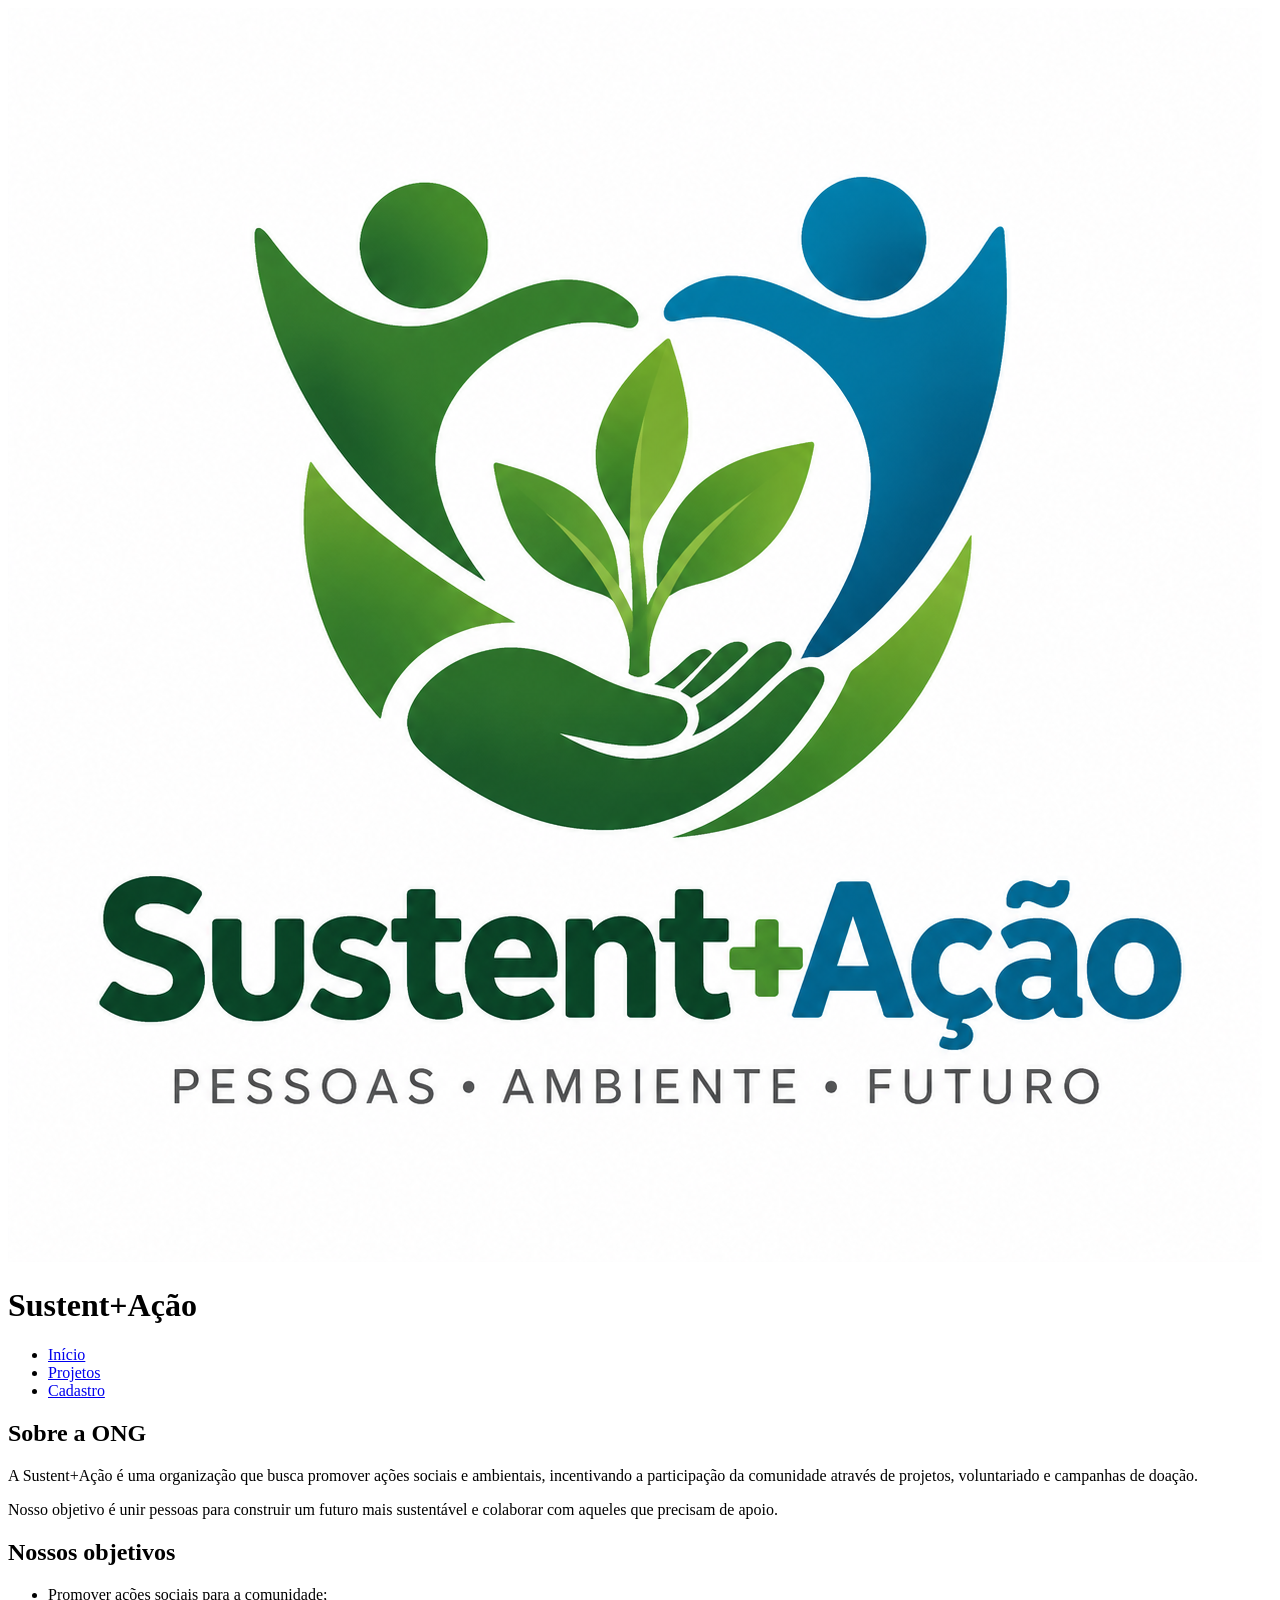
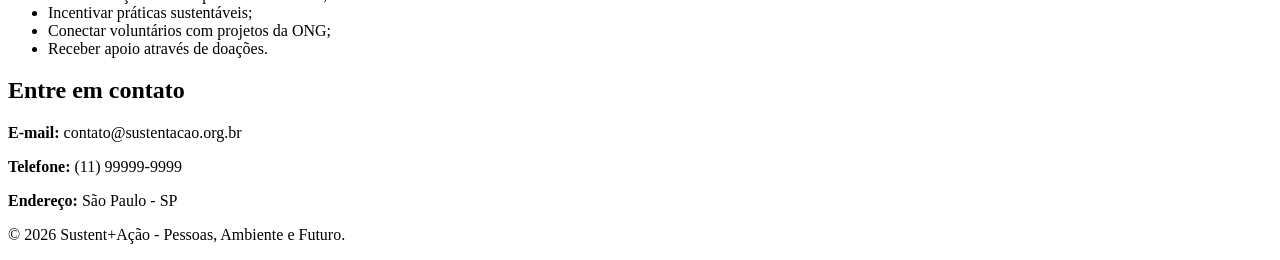
==== index.html @ b0ac3a7e "FEAT - Alterando Projeto" ====
<!doctype html>
<html lang="pt-BR">
  <head>
    <meta charset="UTF-8" />
    <meta name="viewport" content="width=device-width, initial-scale=1.0" />
    <title>Sustent+Ação - ONG</title>
  </head>

  <body>
    <header>
      <img
        src="imagens/logo.png"
        alt="Logo da ONG Sustent+Ação, representada por pessoas cuidando de uma planta"
      />

      <h1>Sustent+Ação</h1>

      <nav>
        <ul>
          <li><a href="index.html">Início</a></li>
          <li><a href="projetos.html">Projetos</a></li>
          <li><a href="cadastro.html">Cadastro</a></li>
        </ul>
      </nav>
    </header>

    <main>
      <section>
        <h2>Sobre a ONG</h2>

        <p>
          A Sustent+Ação é uma organização que busca promover ações sociais e
          ambientais, incentivando a participação da comunidade através de
          projetos, voluntariado e campanhas de doação.
        </p>

        <p>
          Nosso objetivo é unir pessoas para construir um futuro mais
          sustentável e colaborar com aqueles que precisam de apoio.
        </p>
      </section>

      <section>
        <h2>Nossos objetivos</h2>

        <ul>
          <li>Promover ações sociais para a comunidade;</li>
          <li>Incentivar práticas sustentáveis;</li>
          <li>Conectar voluntários com projetos da ONG;</li>
          <li>Receber apoio através de doações.</li>
        </ul>
      </section>

      <section>
        <h2>Entre em contato</h2>

        <p><strong>E-mail:</strong> contato@sustentacao.org.br</p>

        <p><strong>Telefone:</strong> (11) 99999-9999</p>

        <p><strong>Endereço:</strong> São Paulo - SP</p>
      </section>
    </main>

    <footer>
      <p>&copy; 2026 Sustent+Ação - Pessoas, Ambiente e Futuro.</p>
    </footer>
  </body>
</html>
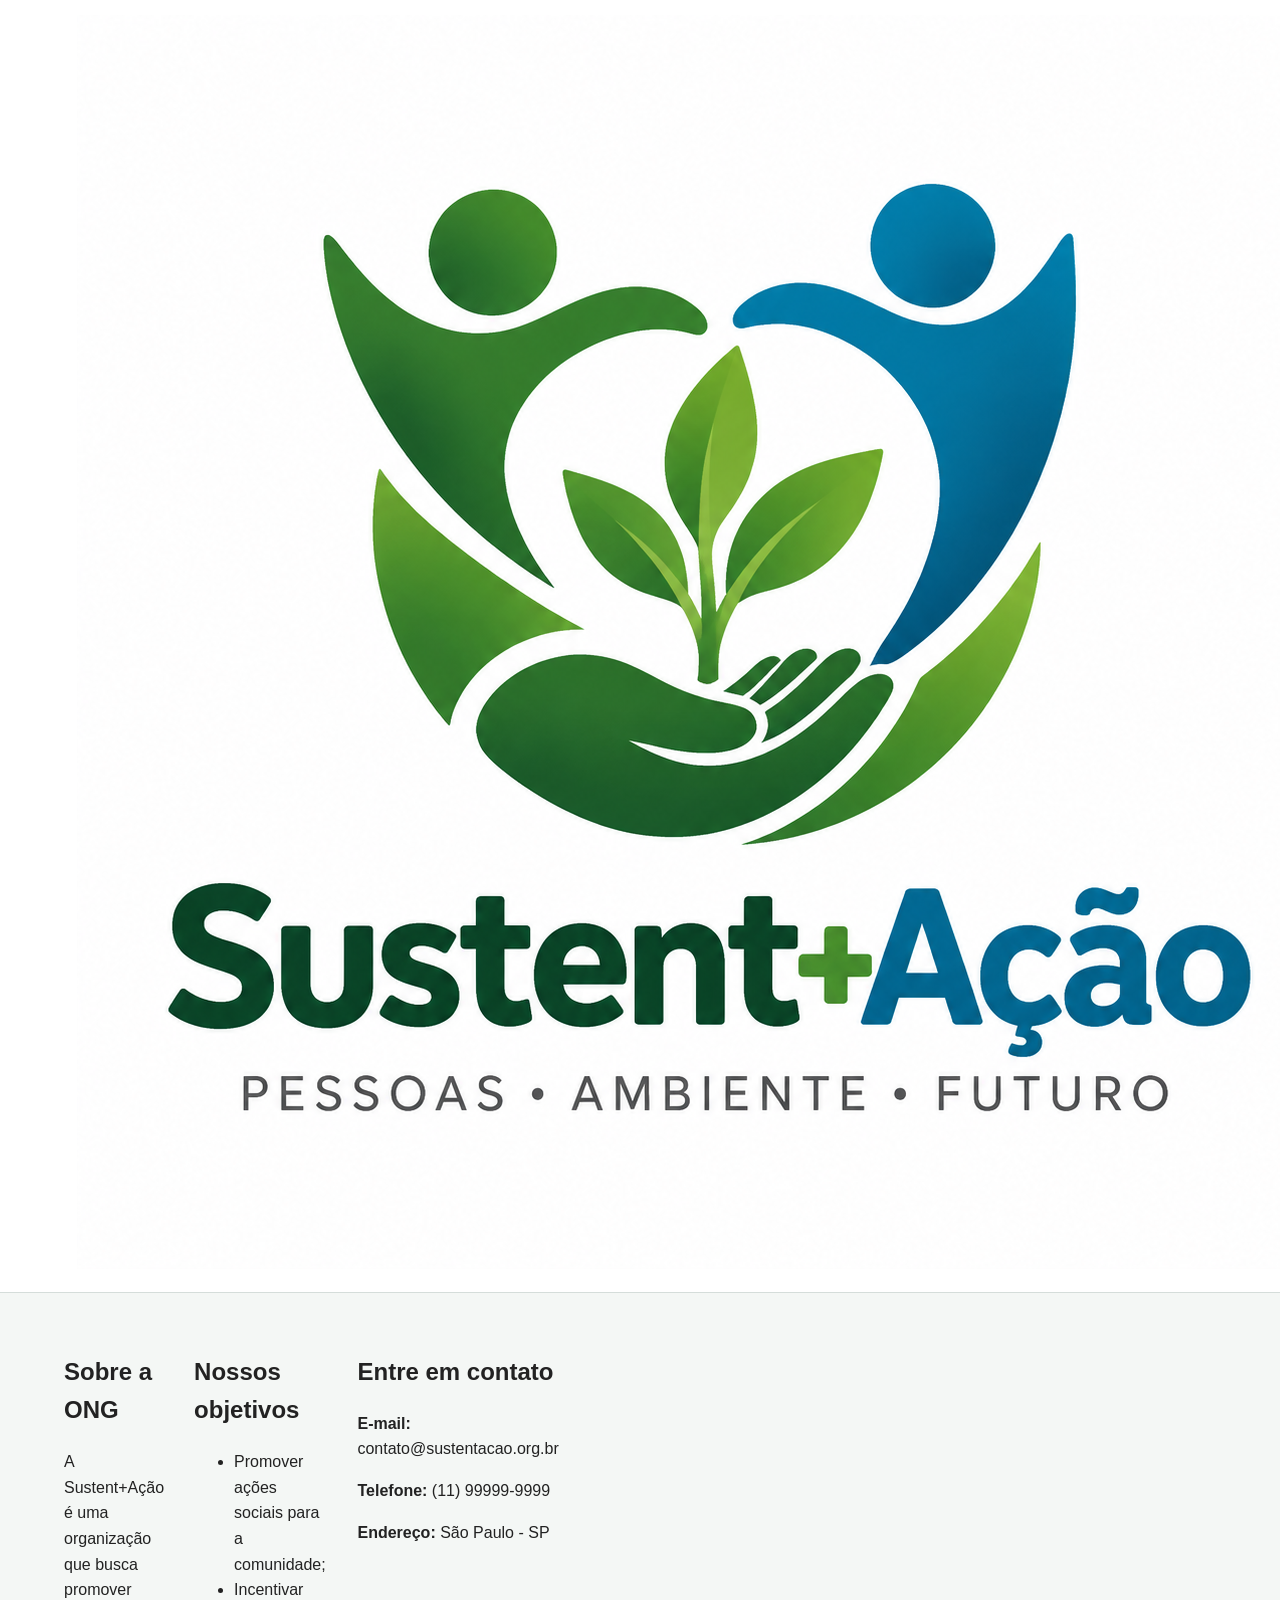
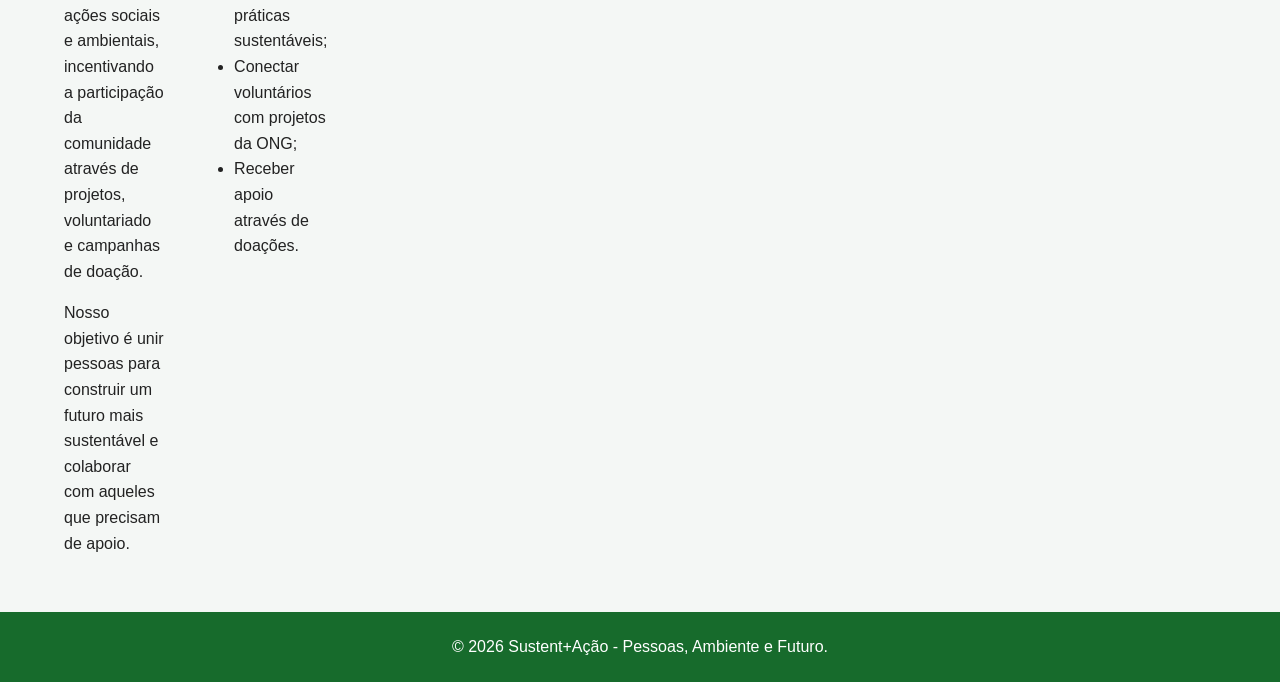
==== commit b6b1cd9a: "FIX- Index.html para página raiz" ====
--- a/index.html
+++ b/index.html
@@ -3,23 +3,30 @@
   <head>
     <meta charset="UTF-8" />
     <meta name="viewport" content="width=device-width, initial-scale=1.0" />
+
+    <link rel="stylesheet" href="css/style.css" />
+
+    <script src="js/script.js" defer></script>
+
     <title>Sustent+Ação - ONG</title>
   </head>
 
   <body>
     <header>
-      <img
-        src="imagens/logo.png"
-        alt="Logo da ONG Sustent+Ação, representada por pessoas cuidando de uma planta"
-      />
+      <a href="index.html">
+        <img
+          src="imagens/logo.png"
+          alt="Logo da ONG Sustent+Ação, representada por pessoas cuidando de uma planta"
+        />
+      </a>
 
       <h1>Sustent+Ação</h1>
 
       <nav>
         <ul>
           <li><a href="index.html">Início</a></li>
-          <li><a href="projetos.html">Projetos</a></li>
-          <li><a href="cadastro.html">Cadastro</a></li>
+          <li><a href="html/projetos.html">Projetos</a></li>
+          <li><a href="html/cadastro.html">Cadastro</a></li>
         </ul>
       </nav>
     </header>
@@ -54,11 +61,20 @@
       <section>
         <h2>Entre em contato</h2>
 
-        <p><strong>E-mail:</strong> contato@sustentacao.org.br</p>
+        <p>
+          <strong>E-mail:</strong>
+          contato@sustentacao.org.br
+        </p>
 
-        <p><strong>Telefone:</strong> (11) 99999-9999</p>
+        <p>
+          <strong>Telefone:</strong>
+          (11) 99999-9999
+        </p>
 
-        <p><strong>Endereço:</strong> São Paulo - SP</p>
+        <p>
+          <strong>Endereço:</strong>
+          São Paulo - SP
+        </p>
       </section>
     </main>
 
--- a/css/style.css
+++ b/css/style.css
@@ -0,0 +1,478 @@
+/* ==============================
+   VARIÁVEIS
+================================ */
+
+:root {
+  --verde-escuro: #176b2c;
+  --verde: #2e8b3c;
+  --verde-claro: #e8f5e9;
+
+  --branco: #ffffff;
+  --fundo: #f4f7f5;
+  --cinza-claro: #d5ddda;
+  --cinza: #777777;
+  --texto: #222222;
+
+  --espaco-1: 5px;
+  --espaco-2: 10px;
+  --espaco-3: 15px;
+  --espaco-4: 20px;
+  --espaco-5: 30px;
+  --espaco-6: 40px;
+
+  --texto-pequeno: 14px;
+  --texto-normal: 16px;
+  --texto-medio: 20px;
+  --texto-grande: 28px;
+  --titulo: 36px;
+}
+
+/* ==============================
+   RESET
+================================ */
+
+* {
+  box-sizing: border-box;
+}
+
+html {
+  scroll-behavior: smooth;
+}
+
+body {
+  margin: 0;
+  min-height: 100vh;
+
+  display: flex;
+  flex-direction: column;
+
+  font-family: Arial, sans-serif;
+  font-size: var(--texto-normal);
+  line-height: 1.6;
+
+  color: var(--texto);
+  background-color: var(--fundo);
+}
+
+/* ==============================
+   CABEÇALHO
+================================ */
+
+header {
+  min-height: 105px;
+  padding: 15px 6%;
+
+  display: flex;
+  align-items: center;
+  justify-content: space-between;
+  gap: 30px;
+
+  background-color: var(--branco);
+  border-bottom: 1px solid var(--cinza-claro);
+}
+
+header .logo {
+  display: block;
+}
+
+header .logo img {
+  display: block;
+  width: 70px;
+  height: auto;
+}
+
+header h1 {
+  margin: 0;
+
+  color: var(--verde-escuro);
+  font-size: var(--texto-grande);
+  text-align: center;
+}
+
+/* ==============================
+   MENU
+================================ */
+
+nav ul {
+  margin: 0;
+  padding: 0;
+
+  display: flex;
+  align-items: center;
+  gap: 25px;
+
+  list-style: none;
+}
+
+nav a {
+  color: var(--texto);
+  text-decoration: none;
+  font-weight: bold;
+
+  transition: 0.3s;
+}
+
+nav a:hover {
+  color: var(--verde);
+}
+
+nav a:focus {
+  outline: 2px solid var(--verde);
+  outline-offset: 4px;
+}
+
+/* ==============================
+   CONTEÚDO PRINCIPAL
+================================ */
+
+main {
+  width: min(1200px, 90%);
+  margin: 0 auto;
+  padding: var(--espaco-6) 0;
+
+  display: grid;
+  grid-template-columns: repeat(12, 1fr);
+  gap: var(--espaco-5);
+
+  flex: 1;
+}
+
+/*
+   O conteúdo da SPA ocupa
+   todas as 12 colunas.
+*/
+
+#conteudo {
+  grid-column: 1 / -1;
+  width: 100%;
+}
+
+/* ==============================
+   SEÇÕES / CARDS
+================================ */
+
+#conteudo section {
+  width: 100%;
+  max-width: 900px;
+
+  margin: 0 auto 20px;
+  padding: 25px;
+
+  background-color: var(--branco);
+
+  border: 1px solid var(--cinza-claro);
+  border-radius: 8px;
+
+  box-shadow: 0 2px 5px rgba(0, 0, 0, 0.08);
+}
+
+#conteudo section:last-child {
+  margin-bottom: 0;
+}
+
+#conteudo h2 {
+  margin-top: 0;
+  margin-bottom: 20px;
+
+  color: var(--verde-escuro);
+  font-size: var(--texto-grande);
+}
+
+#conteudo h3 {
+  margin-top: 25px;
+
+  color: var(--verde-escuro);
+  font-size: var(--texto-medio);
+}
+
+#conteudo p {
+  margin-bottom: 15px;
+}
+
+#conteudo ul {
+  padding-left: 25px;
+}
+
+/* ==============================
+   IMAGENS DOS PROJETOS
+================================ */
+
+#conteudo img {
+  max-width: 100%;
+  height: auto;
+
+  display: block;
+
+  border-radius: 6px;
+}
+
+#conteudo section img {
+  width: 100%;
+  margin: 15px 0;
+}
+
+/* ==============================
+   LINKS E BOTÕES
+================================ */
+
+#conteudo a,
+#conteudo button {
+  display: inline-block;
+
+  padding: 10px 18px;
+
+  color: var(--branco);
+  background-color: var(--verde);
+
+  border: none;
+  border-radius: 5px;
+
+  text-decoration: none;
+  font-weight: bold;
+
+  cursor: pointer;
+
+  transition: 0.3s;
+}
+
+#conteudo a:hover,
+#conteudo button:hover {
+  background-color: var(--verde-escuro);
+  transform: translateY(-1px);
+}
+
+#conteudo button:active,
+#conteudo a:active {
+  transform: translateY(0);
+}
+
+#conteudo button:focus,
+#conteudo a:focus {
+  outline: 2px solid var(--verde-escuro);
+  outline-offset: 3px;
+}
+
+/* ==============================
+   FORMULÁRIO
+================================ */
+
+form {
+  width: 100%;
+}
+
+fieldset {
+  margin-bottom: 20px;
+  padding: 20px;
+
+  border: 1px solid var(--cinza-claro);
+  border-radius: 6px;
+}
+
+legend {
+  padding: 0 8px;
+
+  color: var(--verde-escuro);
+  font-weight: bold;
+}
+
+label {
+  display: block;
+  margin-bottom: 6px;
+
+  font-weight: bold;
+}
+
+input,
+select,
+textarea {
+  width: 100%;
+  padding: 10px;
+
+  font-family: inherit;
+  font-size: var(--texto-normal);
+
+  border: 1px solid #c8d0cd;
+  border-radius: 5px;
+
+  background-color: var(--branco);
+}
+
+input:focus,
+select:focus,
+textarea:focus {
+  outline: none;
+
+  border-color: var(--verde);
+
+  box-shadow: 0 0 0 2px rgba(46, 139, 60, 0.15);
+}
+
+input:valid {
+  border-color: #72a878;
+}
+
+input:invalid:not(:placeholder-shown) {
+  border-color: #d9534f;
+}
+
+/* ==============================
+   MENSAGENS
+================================ */
+
+.mensagem {
+  margin-top: 15px;
+  padding: 12px;
+
+  border-radius: 5px;
+  font-weight: bold;
+}
+
+.mensagem.sucesso {
+  color: #155724;
+  background-color: #d4edda;
+  border: 1px solid #c3e6cb;
+}
+
+.mensagem.erro {
+  color: #721c24;
+  background-color: #f8d7da;
+  border: 1px solid #f5c6cb;
+}
+
+/* ==============================
+   FOOTER
+================================ */
+
+footer {
+  min-height: 70px;
+  padding: 20px;
+
+  display: flex;
+  align-items: center;
+  justify-content: center;
+
+  color: var(--branco);
+  background-color: var(--verde-escuro);
+
+  text-align: center;
+}
+
+footer p {
+  margin: 0;
+}
+
+/* ==============================
+   RESPONSIVIDADE
+================================ */
+
+/* 1200px */
+
+@media (max-width: 1200px) {
+  main {
+    width: 90%;
+  }
+}
+
+/* 992px */
+
+@media (max-width: 992px) {
+  header {
+    padding: 15px 4%;
+  }
+
+  header h1 {
+    font-size: 25px;
+  }
+
+  nav ul {
+    gap: 15px;
+  }
+}
+
+/* 768px */
+
+@media (max-width: 768px) {
+  header {
+    flex-direction: column;
+    padding: 20px;
+  }
+
+  header h1 {
+    order: 2;
+  }
+
+  header .logo {
+    order: 1;
+  }
+
+  nav {
+    order: 3;
+  }
+
+  nav ul {
+    flex-wrap: wrap;
+    justify-content: center;
+  }
+
+  main {
+    width: 92%;
+    padding: 30px 0;
+  }
+
+  #conteudo section {
+    padding: 20px;
+  }
+}
+
+/* 576px */
+
+@media (max-width: 576px) {
+  header {
+    gap: 15px;
+  }
+
+  header h1 {
+    font-size: 22px;
+  }
+
+  nav ul {
+    gap: 10px;
+  }
+
+  nav a {
+    font-size: 14px;
+  }
+
+  #conteudo section {
+    padding: 15px;
+  }
+
+  #conteudo h2 {
+    font-size: 23px;
+  }
+
+  footer {
+    font-size: 13px;
+  }
+}
+
+/* 400px */
+
+@media (max-width: 400px) {
+  header .logo img {
+    width: 60px;
+  }
+
+  header h1 {
+    font-size: 20px;
+  }
+
+  nav ul {
+    flex-direction: column;
+    gap: 8px;
+  }
+
+  main {
+    width: 94%;
+  }
+}
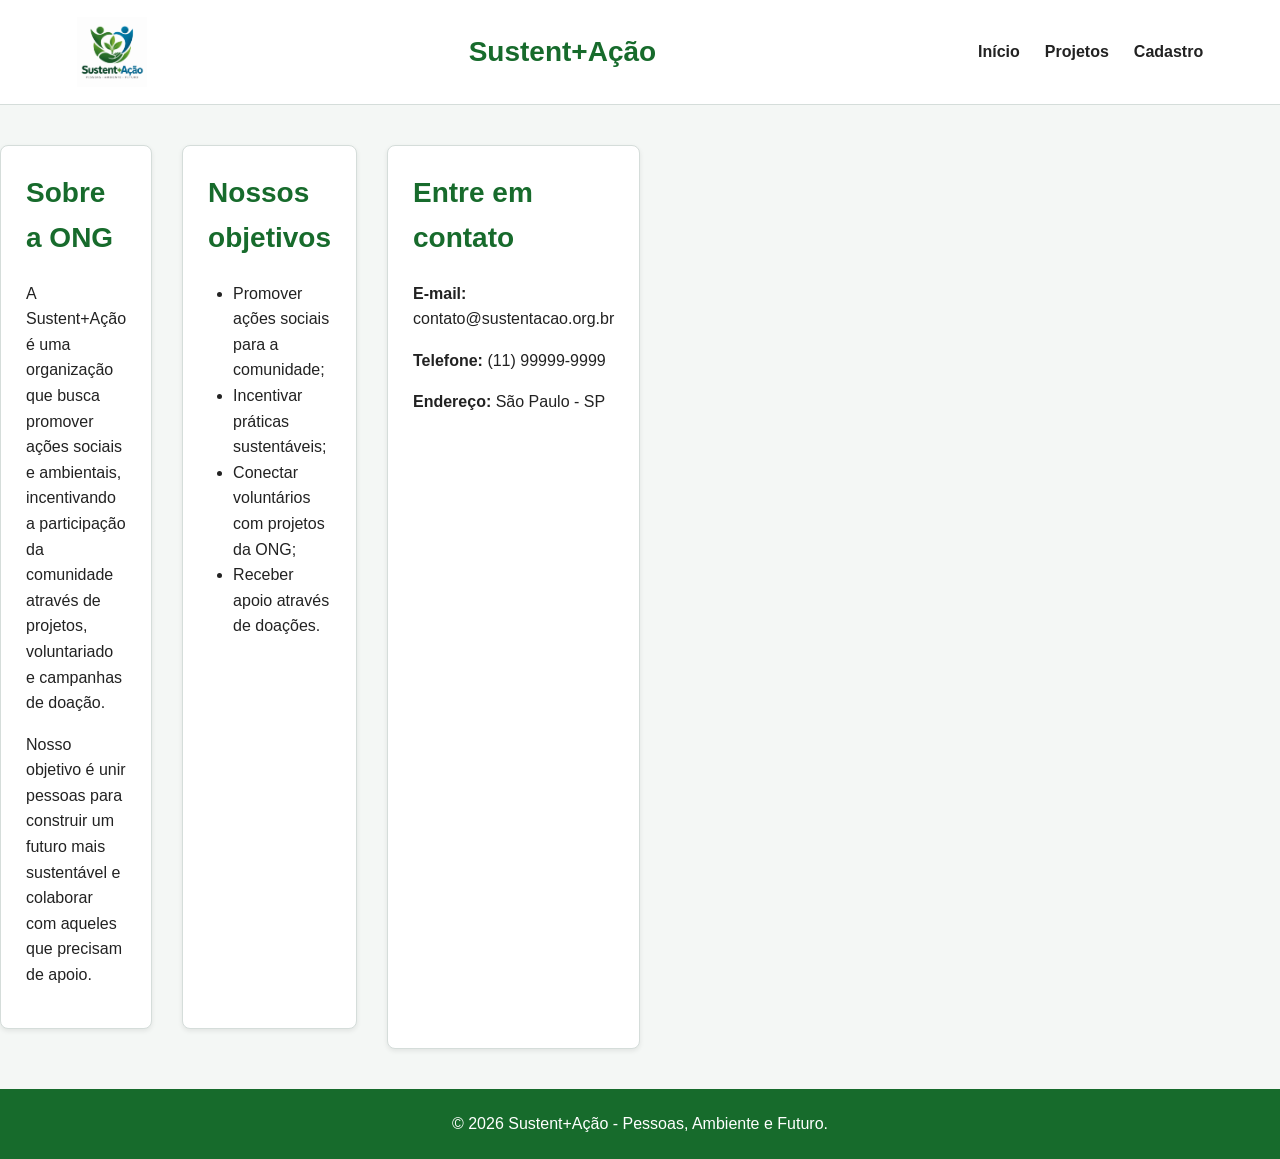
==== commit 036b2209: "FIX- Voltando id= "conteudo" geração JS" ====
--- a/index.html
+++ b/index.html
@@ -13,7 +13,7 @@
 
   <body>
     <header>
-      <a href="index.html">
+      <a href="index.html" class="logo">
         <img
           src="imagens/logo.png"
           alt="Logo da ONG Sustent+Ação, representada por pessoas cuidando de uma planta"
@@ -31,7 +31,7 @@
       </nav>
     </header>
 
-    <main>
+    <main id="conteudo">
       <section>
         <h2>Sobre a ONG</h2>
 
